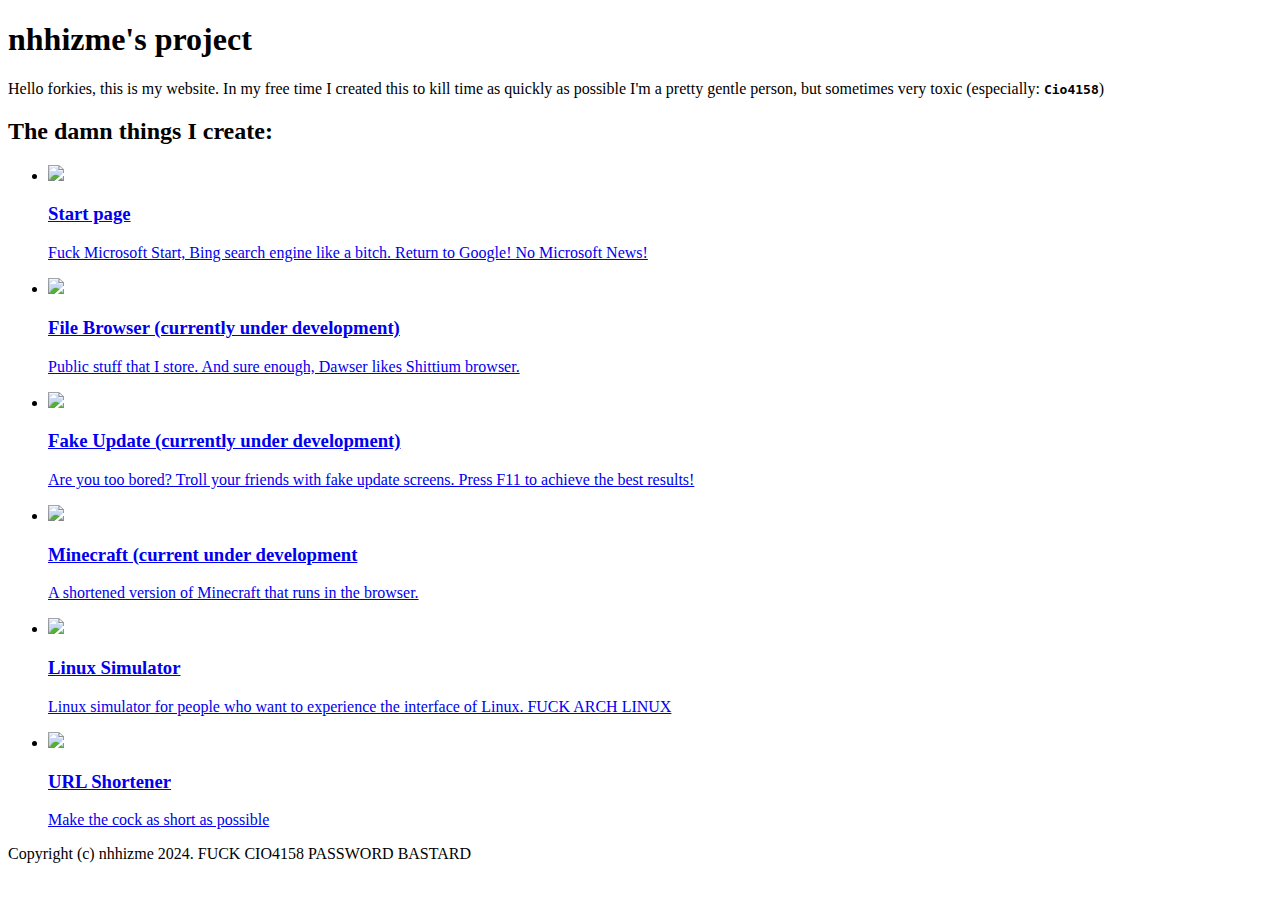
==== index.html @ 558baf22 "Update index.html" ====
<!DOCTYPE html>
<html lang="en">
	<head>
		<meta property="og:image" content="https://nhhizme.vercel.app/resources/favicon.ico">

		<link rel="stylesheet" href="https://nhhizme.vercel.app/resources/githubpages/index.css">

		<title>Welcome to nhhizme's website!</title>
	</head>
	<body>
		<main>
			<h1>nhhizme's project</h1>
			<p>
				Hello forkies, this is my website. In my free time I created this to kill time as quickly as possible
                                I'm a pretty gentle person, but sometimes very toxic (especially: <b><code>Cio4158</code></b>)
			</p>

			<section>
				<h2>The damn things I create:</h2>
				<ul class="cards">
					<li>
						<a class="card link" href="/startpage">
							<img class="card-image" src="https://nhhizme.vercel.app/attachments/demo/startpage.png">
							<div class="card-body">
								<h3 class="card-heading">Start page</h3>
								<p>
									Fuck Microsoft Start, Bing search engine like a bitch. Return to Google! No Microsoft News!
								</p>
							</div>
						</a>
					</li>
					<li>
						<a class="card link" href="/download">
							<img class="card-image card-image-agentchat" src="#" height="210">
							<div class="card-body">
								<h3 class="card-heading">File Browser (currently under development)</h3>
								<p>
									Public stuff that I store. And sure enough, Dawser likes Shittium browser.<br>
								</p>
							</div>
						</a>
					</li>
					<li>
						<a class="card link" href="#">
							<img class="card-image" src="#">
							<div class="card-body">
								<h3 class="card-heading">Fake Update (currently under development)</h3>
								<p>Are you too bored? Troll your friends with fake update screens. Press F11 to achieve the best results!</p>
							</div>
						</a>
					</li>
					<li>
						<a class="card link" href="#">
							<img class="card-image" src="#">
							<div class="card-body">
								
								<h3 class="card-heading">Minecraft (current under development</h3>
								<p>A shortened version of Minecraft that runs in the browser.</p>
							</div>
						</a>
					</li>
					<li>
						<a class="card link" href="#">
							<img class="card-image" src="https://nhhizme.vercel.app/attachments/demo/linux.png">
							<div class="card-body">
								<h3 class="card-heading">Linux Simulator</h3>
								<p>Linux simulator for people who want to experience the interface of Linux. FUCK ARCH LINUX</p>
							</div>
						</a>
					</li>
					<li>
						<a class="card link" href="/shortener">
							<img class="card-image" src="#">
							<div class="card-body">
								<h3 class="card-heading">URL Shortener</h3>
								<p>Make the cock as short as possible</p>
							</div>
						</a>
					</li>
	
				</ul>	
				</ul>
			</section>

			
				
		</main>
		<footer>
			<article>
				<p>Copyright (c) nhhizme 2024. FUCK CIO4158 PASSWORD BASTARD</p>
			</article>
		</footer>
</body>
</html>
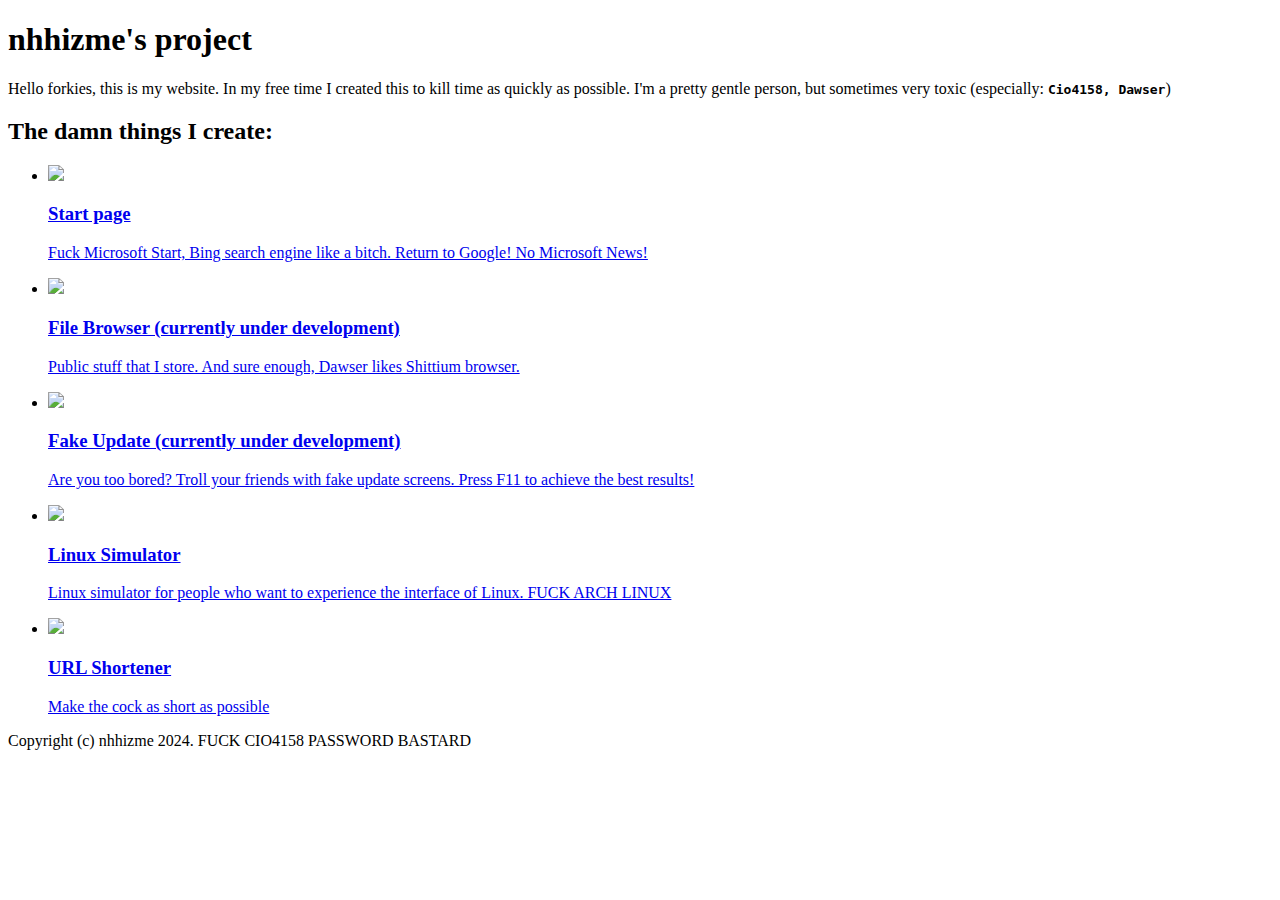
==== commit c7760fdc: "Update index.html" ====
--- a/index.html
+++ b/index.html
@@ -11,8 +11,8 @@
 		<main>
 			<h1>nhhizme's project</h1>
 			<p>
-				Hello forkies, this is my website. In my free time I created this to kill time as quickly as possible
-                                I'm a pretty gentle person, but sometimes very toxic (especially: <b><code>Cio4158</code></b>)
+				Hello forkies, this is my website. In my free time I created this to kill time as quickly as possible.
+                                I'm a pretty gentle person, but sometimes very toxic (especially: <b><code>Cio4158, Dawser</code></b>)
 			</p>
 
 			<section>
@@ -50,17 +50,7 @@
 						</a>
 					</li>
 					<li>
-						<a class="card link" href="#">
-							<img class="card-image" src="#">
-							<div class="card-body">
-								
-								<h3 class="card-heading">Minecraft (current under development</h3>
-								<p>A shortened version of Minecraft that runs in the browser.</p>
-							</div>
-						</a>
-					</li>
-					<li>
-						<a class="card link" href="#">
+						<a class="card link" href="/linuxsimulator">
 							<img class="card-image" src="https://nhhizme.vercel.app/attachments/demo/linux.png">
 							<div class="card-body">
 								<h3 class="card-heading">Linux Simulator</h3>
@@ -69,7 +59,7 @@
 						</a>
 					</li>
 					<li>
-						<a class="card link" href="/shortener">
+						<a class="card link" href="/urlshortener">
 							<img class="card-image" src="#">
 							<div class="card-body">
 								<h3 class="card-heading">URL Shortener</h3>
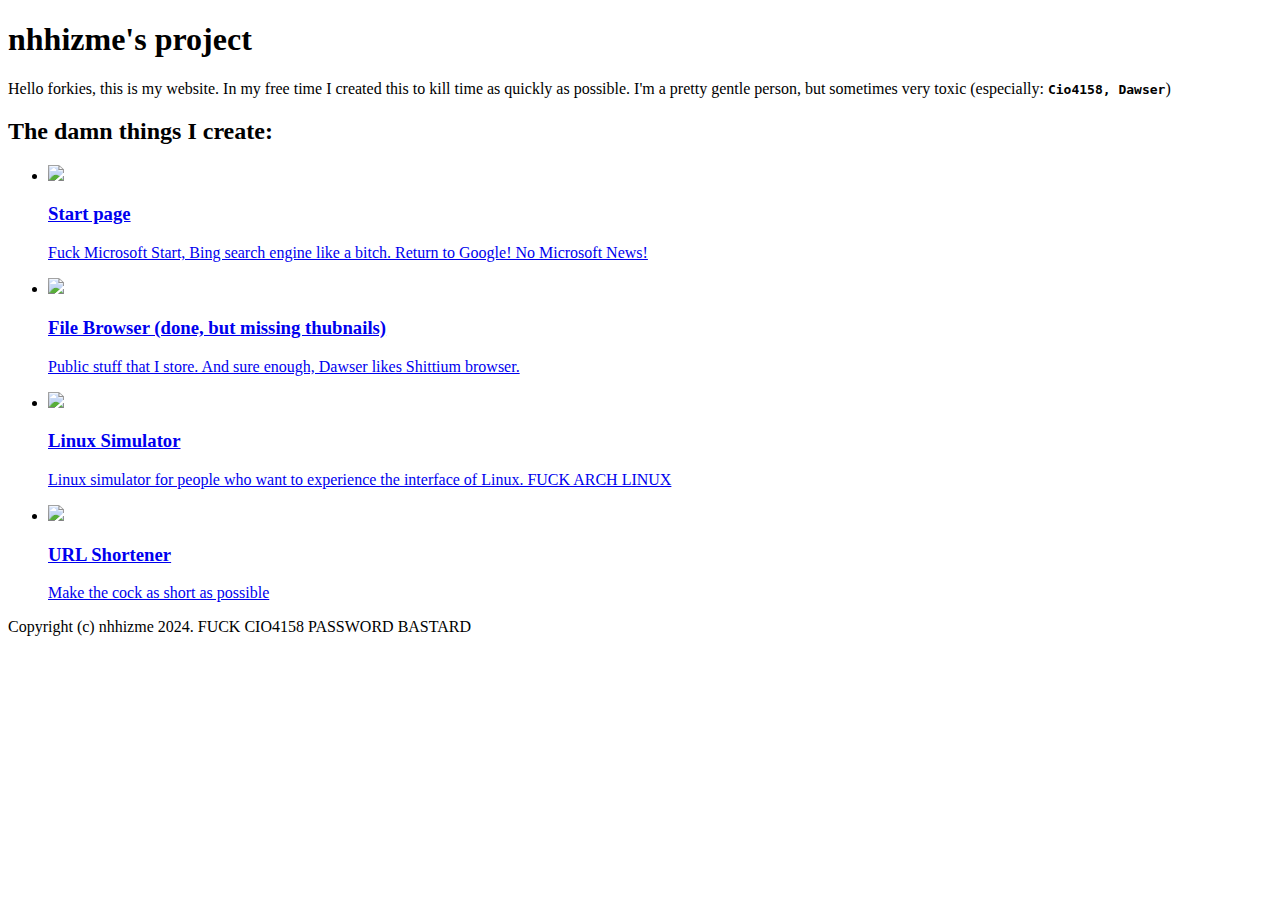
==== commit 358ec3e9: "Update index.html" ====
--- a/index.html
+++ b/index.html
@@ -33,21 +33,13 @@
 						<a class="card link" href="/download">
 							<img class="card-image card-image-agentchat" src="#" height="210">
 							<div class="card-body">
-								<h3 class="card-heading">File Browser (currently under development)</h3>
+								<h3 class="card-heading">File Browser (done, but missing thubnails)</h3>
 								<p>
 									Public stuff that I store. And sure enough, Dawser likes Shittium browser.<br>
 								</p>
 							</div>
 						</a>
 					</li>
-					<li>
-						<a class="card link" href="#">
-							<img class="card-image" src="#">
-							<div class="card-body">
-								<h3 class="card-heading">Fake Update (currently under development)</h3>
-								<p>Are you too bored? Troll your friends with fake update screens. Press F11 to achieve the best results!</p>
-							</div>
-						</a>
 					</li>
 					<li>
 						<a class="card link" href="/linuxsimulator">
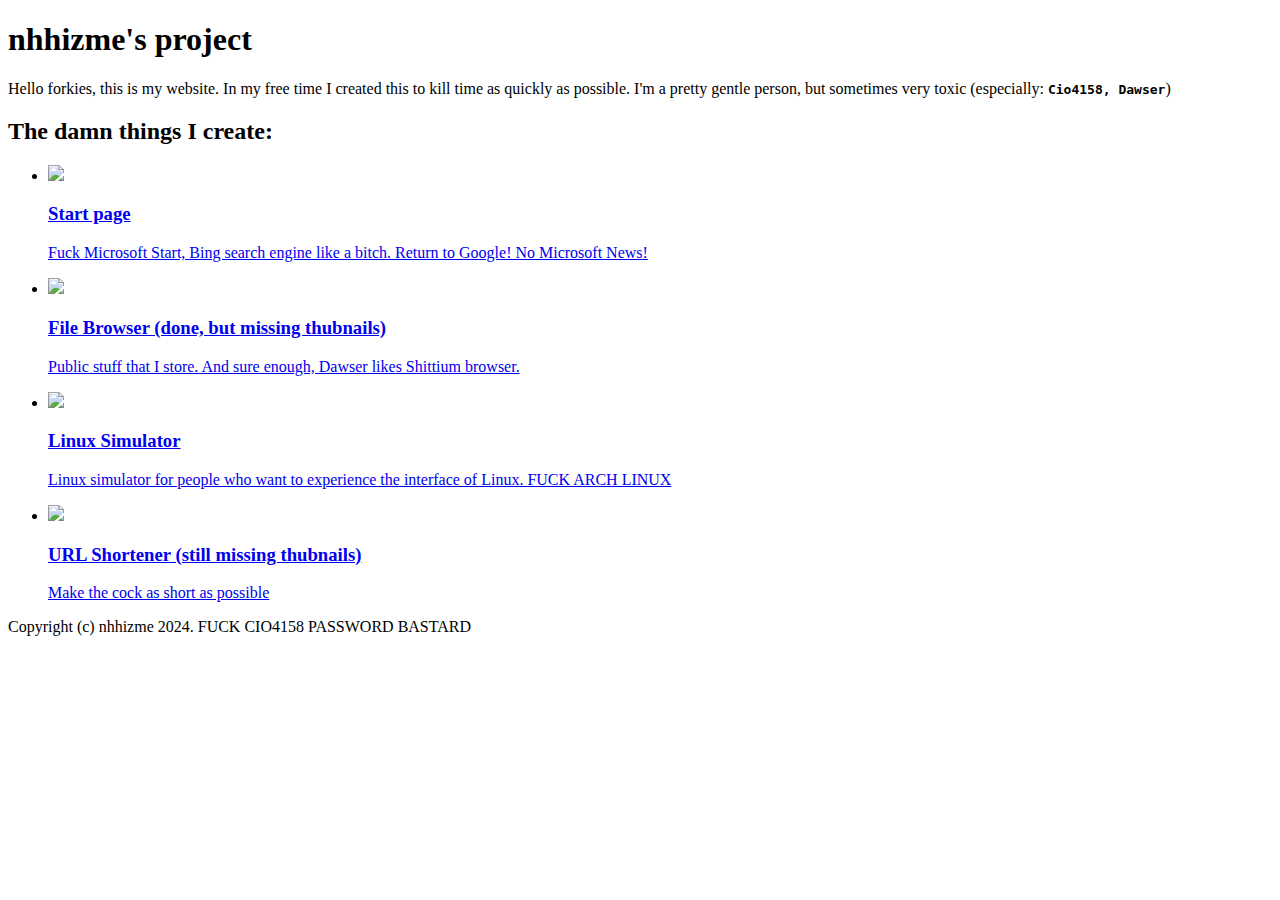
==== commit 0faab3e0: "Update index.html" ====
--- a/index.html
+++ b/index.html
@@ -54,7 +54,7 @@
 						<a class="card link" href="/urlshortener">
 							<img class="card-image" src="#">
 							<div class="card-body">
-								<h3 class="card-heading">URL Shortener</h3>
+								<h3 class="card-heading">URL Shortener (still missing thubnails)</h3>
 								<p>Make the cock as short as possible</p>
 							</div>
 						</a>
